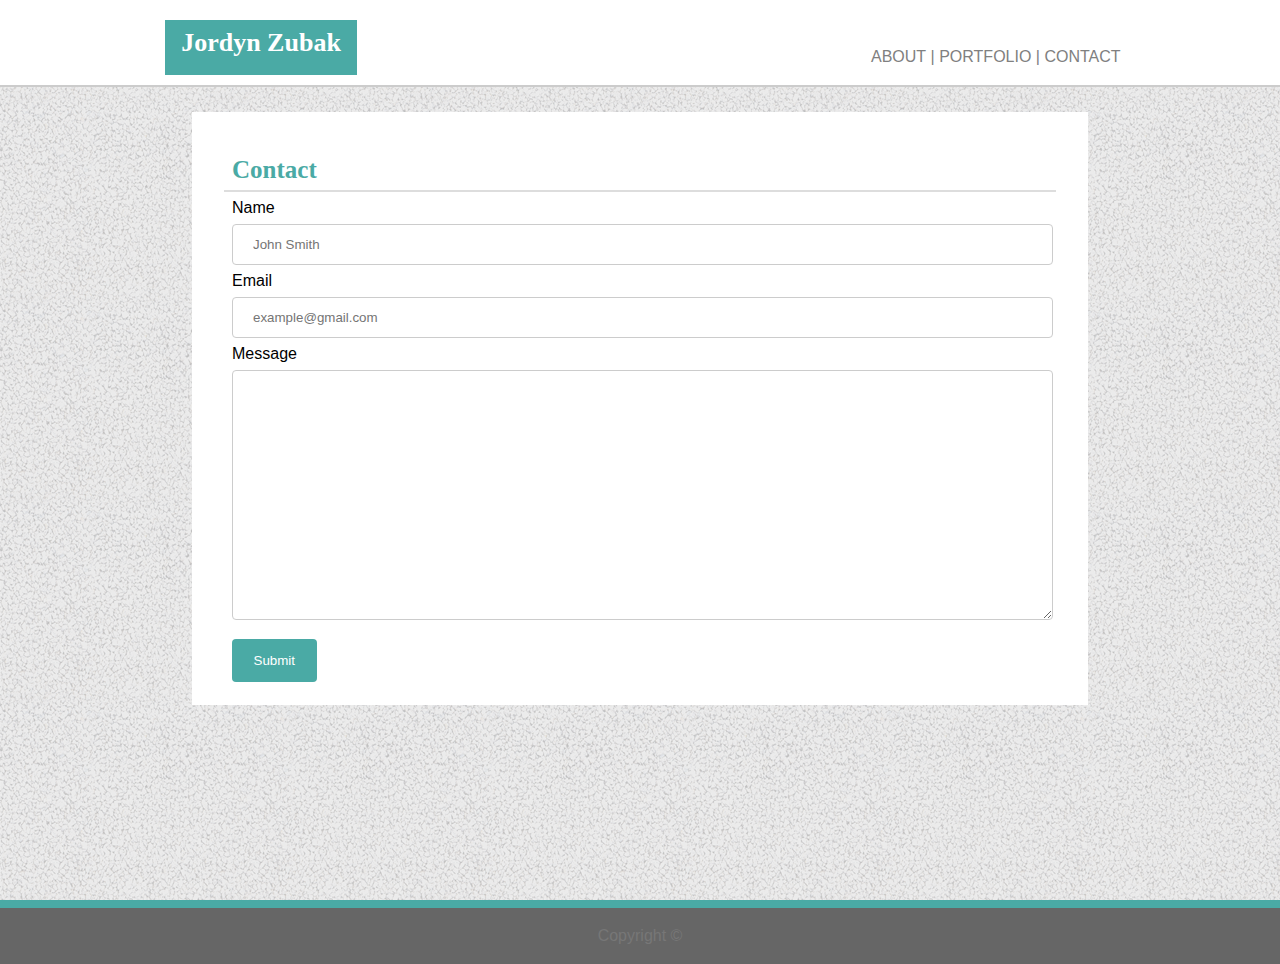
==== contact.html @ 9a6c38e8 "WEDNESDAY CLASS" ====
<!DOCTYPE html>
<html lang="en-us">
    <head>
        <meta charset="UTF-8">
        <title>Contact Me</title>
        <link rel="stylesheet" type="text/css" href="reset.css">
        <link rel="stylesheet" type="text/css" href="index.css">
        <link rel="stylesheet" type="text/css" href="contact.css">
    </head>
    <body>
    <div class='wrapper'></div>
    <div class="content">
    <div class="content-inside">
        <header>
            <div class='div1 clearfix' >
                <div class='headerbox'>
                    <h1>Jordyn Zubak</h1>
                        <ul class='navkeys'>
                            <li><a href="index.html" target="_blank">&nbsp;About&nbsp;|</a></li>
                            <li><a href="portfolio.html" target="_blank">&nbsp;Portfolio&nbsp;|</a></li>
                            <li><a href="contact.html">&nbsp;Contact&nbsp;</a></li>
                        </ul>
                    </div>
            </div>
        <hr class='hr1'>
        </header>
        <div class='div3'>
            <h2>Contact</h2>
            <hr class="hr2">
            <div class='div4'>
                <form>
                    <label for="name">Name</label>
                    <input class="form-textinput" type="text" id="name" placeholder="John Smith">
                
                    <label for="email">Email</label>
                    <input class="form-textinput" type="text" id="email" placeholder="example@gmail.com">
                
                    <label for="message">Message</label>
                    <textarea class="form-textarea" id="message" placeholder="   "></textarea>
                  
                    <input class="form-submit" type="submit" value="Submit">
                  </form>
            </div>
        </div>
    </div>
    </div>
    <div>
        <footer class='clearfix'>
        Copyright ©
        </footer>
        </div>
    </body>    
</html>
---- index.css ----
/* this is the overarching style sheet to be used as a baseline for all three pages */
html{
    height: 100%;
    margin: 0;   
}
body{
    height: 100%;
    margin: 0;
    background-image: url('assets/images/gravel/gravel.png');
}

/* .wrapper {
    width: 980px;
} */
.content {
    min-height: 100%;
}
.content-inside {
    padding: 0;
    padding-bottom: 50px;
}

.div1{
    display: flex;
    background-color: #ffffff;
    border-bottom-width: 15px;
    border-color: #cccccc;
    width: 100%;
    margin: 0;
    padding: 0;
    align-content: center;
}
.headerbox{
    padding: 20px 100px 20px 100px;
    margin-left: 65px;
    width:960px;
}
h1 {
    width : 20%;
    height: 100%;
    padding-top: 10px;
    font-family: 'Georgia', Times, Times New Roman, serif; 
    font-size : 26px;
    font-weight: bold;
    color : #ffffff;
    text-align: center;
    background-color: #4aaaa5;
    float: left;
    border: 15px;
    border-color:#cccccc;
}

.navkeys{
    float: right;
    font-family: 'Arial', 'Helvetica Neue', Helvetica, sans-serif;
    color: rgb(207, 203, 203);
    text-align: center;
    padding-right: 0;
    margin: 0;
    padding-top: 3%;
    }

a:link, a:visited{
    width: 120px;
    padding: 0;
    margin: 0;
    text-transform: uppercase; 
    color: grey;
    text-decoration: none;
}
a:hover{
    width: 120px;
    padding: 0;
    margin: 0;
    text-transform: uppercase; 
    color: #265754;
    text-decoration: none;
}

a:active{
    width: 120px;
    padding: 0;
    margin: 0;
    text-transform: uppercase; 
    color: #4aaaa5;
    text-decoration: none;
}

ul {
    list-style-type: none;
    display: flex;
    margin: 0;
    padding: 0;
    overflow: hidden;
    }


.hr1{
    height: 2px;
    width: 100%;
    margin:0;
    padding:0;
    background-color:#cccccc;
    border: none;
}

/* .div2{
    padding: 0px 100px 0px 100px;
} */
h2 {
    font-family:'Georgia', Times, Times New Roman, serif; 
    font-size : 25px;
    font-weight: bold;
    color : #4aaaa5;
    border: 2px;
    padding-top: 30px;
    padding-left: 30px;
    border-color:#dddddd;
}

.div3 {
    /* width: 960px;
    height: relative; */
    background: #ffffff;
    margin-top: 25px;
    margin-left: 15%;
    margin-right: 15%;
    padding: 15px 10px 15px 10px;
    border: 2px;
    border-color: #dddddd;
    background-color:#ffffff;
}

.img1{
    position: relative;
    float: left;
    height: 200px;
    width: 200px;
    padding-left: 20px;
    margin-right: 15px;
}
.hr2{
    border: none;
    height: 2px;
    width: 95%;
    padding-left: 0;
    align-content: center;
    background-color:#dddddd;
    z-index: 1;
}

p{
    z-index: 99;
    background:#ffffff;
    color: #777777;
}

.hr3{
    position: relative;
    height: 6px;
    width: 100%;
    padding-left: 0;
    align-content: center;
    color: #4aaaa5;
    z-index: 1;
}

footer {
    border-top: 8px solid #4aaaa5;
    font-family: 'Arial', 'Helvetica Neue', Helvetica, sans-serif;
    margin: 0;
    color: #777777;
    background-color: #666666;
    padding: 20px;
    text-align: center;
  }

.clearfix:after {
    content: "";
    display: table;
    clear: both;
} 

@media only screen and (min-device-width : 980px){ 
    .wrapper {
        width: 980px;
    }
    .img1 {
        height: 50%;
        width: 50%;
    }
    .holder{
        height: 50%;
        width: 50%;
}
    /* .td1 {
        height: 100%;
        width: 100%;
    }
    .td2 {
        height: 100%;
        width: 100%;
    } */
}

@media only screen and (min-device-width : 768px) {
    .wrapper {
        width: 760px;
    }
    .img1 {
        height: 50%;
        width: 50%;
    }
    .holder{
        height: 50%;
        width: 50%;
}
    /* .td1 {
        height: 100%;
        width: 100%;
    }
    .td2 {
        height: 100%;
        width: 100%;
    } */
}

@media only screen and (min-device-width : 640px){
    .wrapper {
        width: 640px;
    }
    .img1 {
            height: 50%;
            width: 50%;
    }
    .holder{
        height: 50%;
        width: 50%;
}
    /* .td1 {
        height: 100%;
        width: 100%;
    }
    .td2 {
        height: 100%;
        width: 100%;
    } */
}
---- contact.css ----
.form-textinput {
    width: 97%;
    padding: 12px 20px;
    margin: 8px 0;
    display: inline-block;
    border: 1px solid #ccc;
    border-radius: 4px;
    box-sizing: border-box;
  }

  .form-textarea {
    width: 97%;
    height: 250px;
    padding: 12px 20px;
    margin: 8px 0;
    display: inline-block;
    border: 1px solid #ccc;
    border-radius: 4px;
    box-sizing: border-box;
  }
  
  .form-submit {
    width: 10%;
    background-color:  #4aaaa5;
    color: #ffffff;
    padding: 14px 20px;
    margin: 8px 0;
    border: none;
    border-radius: 4px;
    cursor: pointer;
  }
  
  .form-submit:hover {
    background-color:  #3a8884;
  }
  
.div4 {
    font-family: 'Arial', 'Helvetica Neue', Helvetica, sans-serif;
    border-radius: 5px;
    background-color: #ffffff;
    padding-left: 30px;
  }
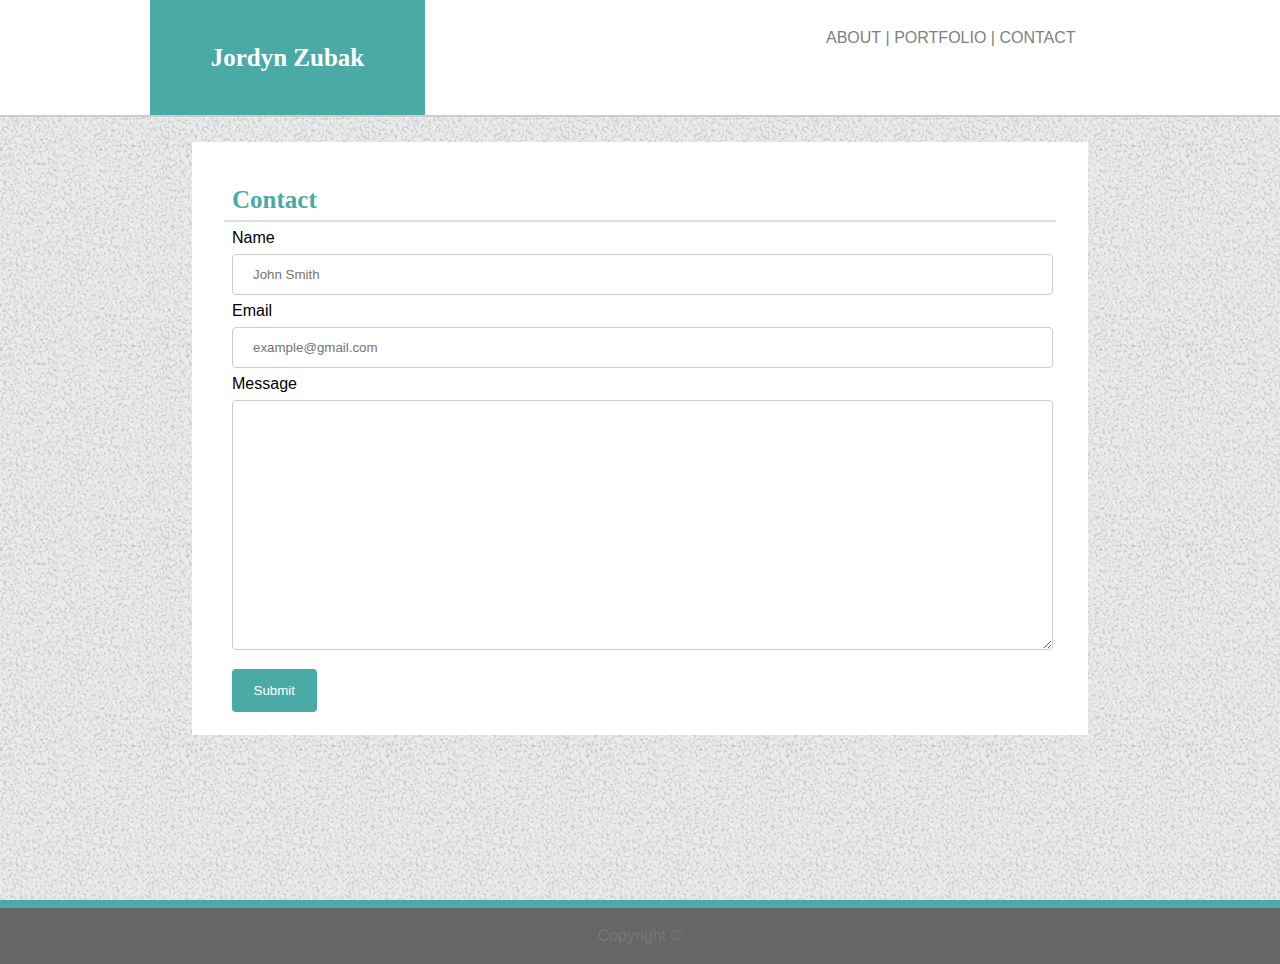
==== commit f2b7b824: "SAT 834" ====
--- a/contact.html
+++ b/contact.html
@@ -1,53 +1,56 @@
 <!DOCTYPE html>
 <html lang="en-us">
-    <head>
-        <meta charset="UTF-8">
-        <title>Contact Me</title>
-        <link rel="stylesheet" type="text/css" href="reset.css">
-        <link rel="stylesheet" type="text/css" href="index.css">
-        <link rel="stylesheet" type="text/css" href="contact.css">
-    </head>
-    <body>
+
+<head>
+    <meta charset="UTF-8">
+    <title>Contact Me</title>
+    <link rel="stylesheet" type="text/css" href="reset.css">
+    <link rel="stylesheet" type="text/css" href="index.css">
+    <link rel="stylesheet" type="text/css" href="contact.css">
+</head>
+
+<body>
     <div class='wrapper'></div>
     <div class="content">
-    <div class="content-inside">
-        <header>
-            <div class='div1 clearfix' >
-                <div class='headerbox'>
-                    <h1>Jordyn Zubak</h1>
+        <div class="content-inside">
+            <header>
+                <div class='div1 clearfix'>
+                    <div class='headerbox'>
+                        <h1>Jordyn Zubak</h1>
                         <ul class='navkeys'>
                             <li><a href="index.html" target="_blank">&nbsp;About&nbsp;|</a></li>
                             <li><a href="portfolio.html" target="_blank">&nbsp;Portfolio&nbsp;|</a></li>
                             <li><a href="contact.html">&nbsp;Contact&nbsp;</a></li>
                         </ul>
                     </div>
-            </div>
-        <hr class='hr1'>
-        </header>
-        <div class='div3'>
-            <h2>Contact</h2>
-            <hr class="hr2">
-            <div class='div4'>
-                <form>
-                    <label for="name">Name</label>
-                    <input class="form-textinput" type="text" id="name" placeholder="John Smith">
-                
-                    <label for="email">Email</label>
-                    <input class="form-textinput" type="text" id="email" placeholder="example@gmail.com">
-                
-                    <label for="message">Message</label>
-                    <textarea class="form-textarea" id="message" placeholder="   "></textarea>
-                  
-                    <input class="form-submit" type="submit" value="Submit">
-                  </form>
+                </div>
+                <hr class='hr1'>
+            </header>
+            <div class='div3'>
+                <h2>Contact</h2>
+                <hr class="hr2">
+                <div class='div4'>
+                    <form>
+                        <label for="name">Name</label>
+                        <input class="form-textinput" type="text" id="name" placeholder="John Smith">
+
+                        <label for="email">Email</label>
+                        <input class="form-textinput" type="text" id="email" placeholder="example@gmail.com">
+
+                        <label for="message">Message</label>
+                        <textarea class="form-textarea" id="message" placeholder="   "></textarea>
+
+                        <input class="form-submit" type="submit" value="Submit">
+                    </form>
+                </div>
             </div>
         </div>
     </div>
-    </div>
     <div>
         <footer class='clearfix'>
-        Copyright ©
+            Copyright ©
         </footer>
-        </div>
-    </body>    
+    </div>
+</body>
+
 </html>--- a/index.css
+++ b/index.css
@@ -9,9 +9,9 @@
     background-image: url('assets/images/gravel/gravel.png');
 }
 
-/* .wrapper {
-    width: 980px;
-} */
+.wrapper {
+    max-width: 960px;
+}
 .content {
     min-height: 100%;
 }
@@ -31,23 +31,26 @@
     align-content: center;
 }
 .headerbox{
-    padding: 20px 100px 20px 100px;
-    margin-left: 65px;
-    width:960px;
+    padding: 0px 100px 0px 150px;
+    margin-left: 0;
+    width: 100%;
+    max-width:960px;
 }
 h1 {
-    width : 20%;
-    height: 100%;
-    padding-top: 10px;
+    float: left;
+    min-height: 90px;
+    max-width: 250px;
+    padding: .5em .5em .5em .5em;
+    width: 100%;
+    margin:0;
     font-family: 'Georgia', Times, Times New Roman, serif; 
-    font-size : 26px;
+    font-size : 25px;
     font-weight: bold;
+    line-height: 90px;
     color : #ffffff;
     text-align: center;
     background-color: #4aaaa5;
-    float: left;
-    border: 15px;
-    border-color:#cccccc;
+    /* border: 2px solid #cccccc; */
 }
 
 .navkeys{
@@ -55,8 +58,9 @@
     font-family: 'Arial', 'Helvetica Neue', Helvetica, sans-serif;
     color: rgb(207, 203, 203);
     text-align: center;
-    padding-right: 0;
-    margin: 0;
+    padding-right: 15px;
+    margin-right: 15px;
+    line-height: 18px;
     padding-top: 3%;
     }
 
@@ -188,41 +192,39 @@
     .img1 {
         height: 50%;
         width: 50%;
+        max-width:300px
     }
     .holder{
         height: 50%;
         width: 50%;
-}
-    /* .td1 {
-        height: 100%;
+    }
+    .img2 {
+        height: auto;
         width: 100%;
-    }
-    .td2 {
-        height: 100%;
-        width: 100%;
-    } */
+        max-width:200px
+}
+
 }
 
 @media only screen and (min-device-width : 768px) {
     .wrapper {
         width: 760px;
     }
+
     .img1 {
         height: 50%;
         width: 50%;
+        max-width:300px
     }
     .holder{
         height: 50%;
         width: 50%;
 }
-    /* .td1 {
-        height: 100%;
+    .img2 {
+        height: auto;
         width: 100%;
-    }
-    .td2 {
-        height: 100%;
-        width: 100%;
-    } */
+        max-width:200px
+}
 }
 
 @media only screen and (min-device-width : 640px){
@@ -230,19 +232,17 @@
         width: 640px;
     }
     .img1 {
-            height: 50%;
-            width: 50%;
+        height: 50%;
+        width: 50%;
+        max-width:300px
     }
     .holder{
         height: 50%;
         width: 50%;
 }
-    /* .td1 {
-        height: 100%;
+    .img2{
+        height: auto;
         width: 100%;
-    }
-    .td2 {
-        height: 100%;
-        width: 100%;
-    } */
-}
+        max-width: 200px
+}
+}
